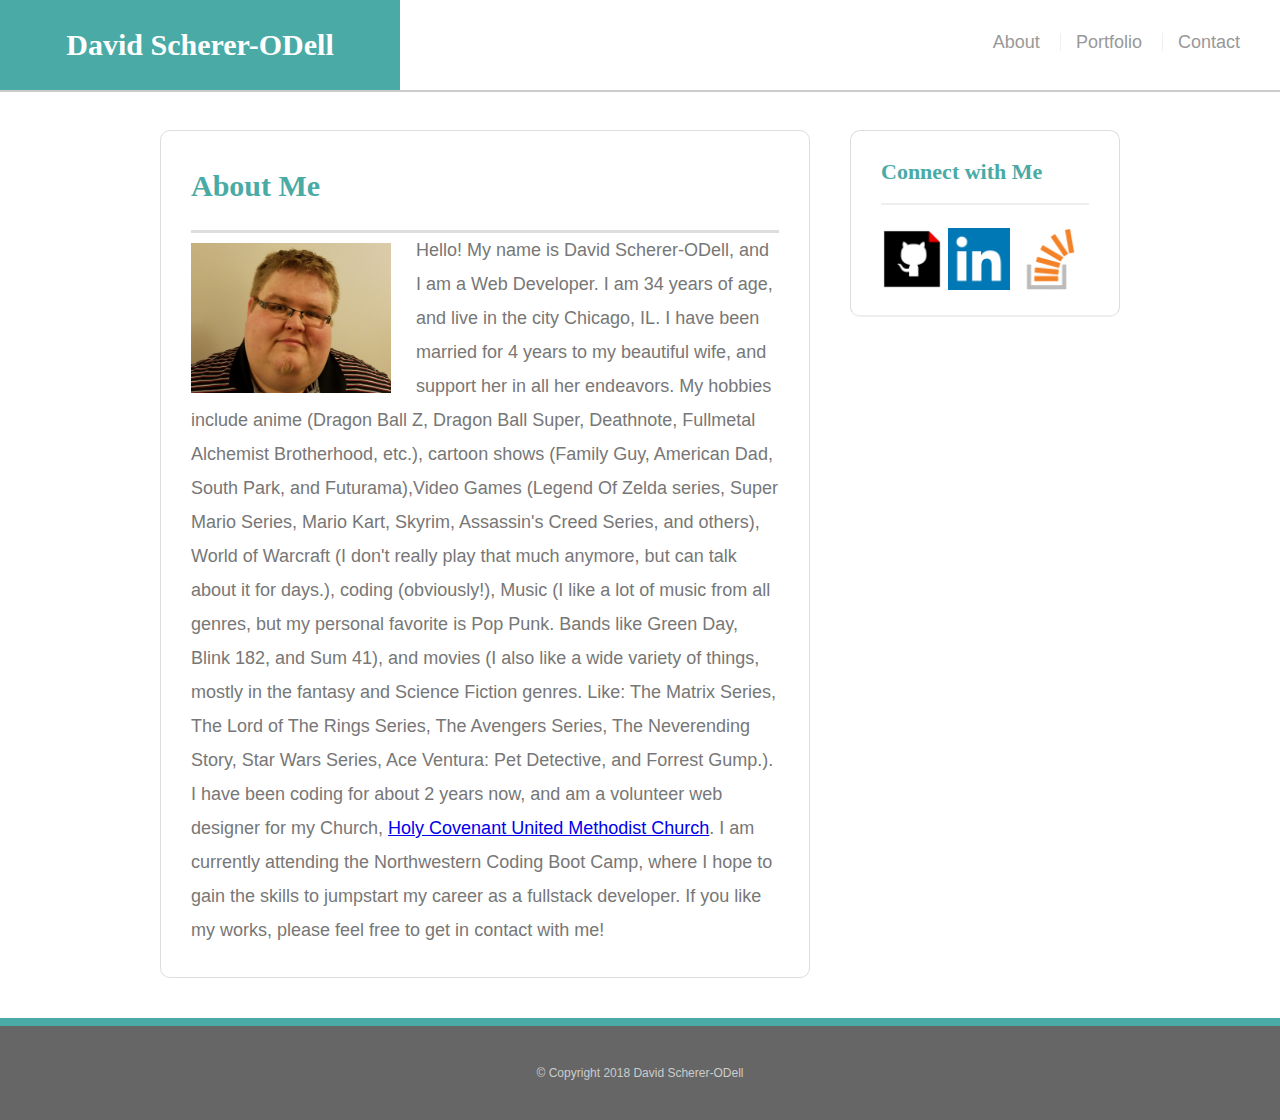
==== index.html @ 1ceeea87 "copied files over from original" ====
<!DOCTYPE html>
<html lang="en-us">

<head>

<meta charset="utf-8">

<title>David Scherer-ODell Websmith</title>

<link href="assets/css/reset.css" rel="stylesheet" type="text/css">

<link href="assets/css/style.css" rel="stylesheet" type="text/css">

</head>

<body>

    <header id="masthead">
        <div>

            <a href="index.html" id="logo">David Scherer-ODell</a>

            <nav>

                <a href="index.html">About</a>

                <a href="portfolio.html">Portfolio</a>

                <a href="contact.html">Contact</a>

            </nav>

        </div>

    </header>

    

    <div id="main-container" class="container">

        <section class="main-section">

            <h1>About Me</h1>

            <img class="auth-image" src="assets/images/20180123_203640.jpg" alt="David Scherer-ODell">

            <p>Hello! My name is David Scherer-ODell, and I am a Web Developer. I am 34 years of age, and live in the city Chicago, IL. I have been married for 4 years to my beautiful wife, and support her in all her endeavors. My hobbies include anime (Dragon Ball Z, Dragon Ball Super, Deathnote, Fullmetal Alchemist Brotherhood, etc.), cartoon shows (Family Guy, American Dad, South Park, and Futurama),Video Games (Legend Of Zelda series, Super Mario Series, Mario Kart, Skyrim, Assassin's Creed Series, and others), World of Warcraft (I don't really play that much anymore, but can talk about it for days.), coding (obviously!), Music (I like a lot of music from all genres, but my personal favorite is Pop Punk. Bands like Green Day, Blink 182, and Sum 41), and movies (I also like a wide variety of things, mostly in the fantasy and Science Fiction genres. Like: The Matrix Series, The Lord of The Rings Series, The Avengers Series, The Neverending Story, Star Wars Series, Ace Ventura: Pet Detective, and Forrest Gump.).</p>
            <p>I have been coding for about 2 years now, and am a volunteer web designer for my Church, <a href="http://www.holycovenantumc.org/" target="_blank">Holy Covenant United Methodist Church</a>. I am currently attending the Northwestern Coding Boot Camp, where I hope to gain the skills to jumpstart my career as a fullstack developer. If you like my works, please feel free to get in contact with me!</p>
        </section>

        <section class="sidebar">

            <div id="connect">

                <h2>Connect with Me</h2>

                <a href="https://github.com/dscherer21" target="_blank"><img src="assets/images/githublogo.png" class="social" alt="Github"></a>

                <a href="https://www.linkedin.com/in/david-scherer-odell-9b435850/" target="_blank"><img src="assets/images/linkedinlogo.png" class="social" alt="LinkedIn"></a>

                <a href="https://stackoverflow.com/users/8153526/david-scherer-odell" target="_blanK"><img src="assets/images/stackoverflowlogo.png" class="social" alt="Stack Overflow"></a>

            </div>

        </section>

    </div>

    <footer>
    
        <div class="container">
            &copy; Copyright 2018 David Scherer-ODell
        </div>

    </footer>
</body>

</html>
---- assets/css/style.css ----
*{

    box-sizing: border-box;

}

body {

    background: url('http://lorempixel.com/output/abstract-q-c-640-480-2.jpg');

    background-size: 100%;

    font-size: 18px;

    line-height: 34px;

    font-family: 'Arial', 'Helvetica Neue', Arial, Helvetica, sans-serif;

    color: #777;

}

.container {

    width: 100%;

    max-width: 960px;

    margin: 0 auto;

    clear: both;

}h1, h2, h3, p {

    margin-bottom: 0;

}

p:last-child {

    margin-bottom: 0;

}

h1, h2, h3 {

    font-family: 'Georgia', Cambria, Cochin, Georgia, Times, Times New Roman, serif;

    font-weight: 700;

    color: #4aaaa5;

}

h1 {

    font-size: 30px;

    line-height: 49px;

    border-bottom: 3px solid #ddd;
    
    padding-bottom: 20px;

}

h2, h3 {

    font-size: 22px;

}

section {

    border-radius: 10px;

}

#masthead {

    background: #fff;

    margin: 0 0 30px;

    z-index: 99;

    color: #fff;

    overflow: auto;

    border-bottom: 2px solid #ccc;

    position: fixed;

    width: 100%;

}

#logo {

    width: 400px;

    height: 90px;

    background: #4aaaa5;

    float: left;

    font-family: 'Georgia', Times, Times New Roman, serif;

    text-align: center;

    line-height: 90px;

    color: #fff;

    font-weight: 700;

    font-size: 30px;

    text-decoration: none;

}

nav {

    float: right;

    margin-top: 25px;

    margin-right: 40px;

}

nav a {

    color: #999;

    text-decoration: none;

    margin-left: 15px;

    display: inline-block;

    border-left: 1px solid #efefef;

    padding-left: 15px;

    line-height: 18px;

}

nav a:first-child {

    border-left: 0 none;

}
/* Main */
#main-container {

    padding-top: 130px;

}

.main-section {

    background: #fff;

    padding: 30px;

    margin: 0 0 40px 0;

    width: 100%;

    max-width: 650px;

    float: left;

    border: 1px solid #ddd;

}

.auth-image {

    width: 200px;

    height: auto;

    margin-top: 10px;

    float: left;

    margin-right: 25px;

}

/* sidebar */
.sidebar {

    background: #fff;

    padding: 30px;

    width: 100%;

    max-width: 270px;

    float: right;

    border: 1px solid #ddd;

    margin-bottom: 20px;

}

h3, .sidebar, h2 {

    border-bottom: 2px solid #eee;
    
    padding-bottom: 20px;

    margin-bottom: 15px;

    line-height: 22px;

}

.social {

    width: 62px;

    height: 62px;

    margin-top: 8px;

    margin-right: 5px;

}

.social:last-child {

    margin-right: 0;

}

/*footer*/
footer {

    background: #666;

    color: #fff;

    padding: 30px 0;

    clear: both;

    border-top: 8px solid #4aaaa5;

    color: #ccc;

    font-size: 12px;

    text-align: center;

}

/*Portfolio*/
.work {

    width: 274px;

    overflow: auto;

    position: relative;

    float: left;

    margin: 20px 0 25px;

}

.work:nth-child(even) {

    margin-right: 40px;

}

.work img {

    width: 100%;

    border: 0 none;

    opacity: .8;

}

.work h3 {

    border-bottom: 0;

    background: #4aaaa5;

    color:#fff;

    text-align: center;

    position: absolute;

    bottom: 20px;

    padding: 15px;

    width: 100%;

    line-height: 30px;

    margin-bottom: 0;

    font-weight: 300;

}

/*contact*/
#contact-form ul {

    margin-bottom: 20px;

}

#contact-form li {

    margin-bottom: 10px;

}

label,
input[type=text],
textarea {

    display: block;

    width: 100%;

}

input[type=text],
input[type=email],
textarea {

    height: 35px;

    border: 1px solid #ddd;

    padding: 0 10px;

    font-size: 14px;

}

textarea {

    height: 200px;

}

input[type=submit] {

    background: #4aaaa5;

    border: 0 none;

    color: #fff;

    font-size: 18px;

    padding: 10px 30px;

    cursor: pointer;
    
}

.clearfix::after {
    content: "";
    clear: both;
    display: table;
}
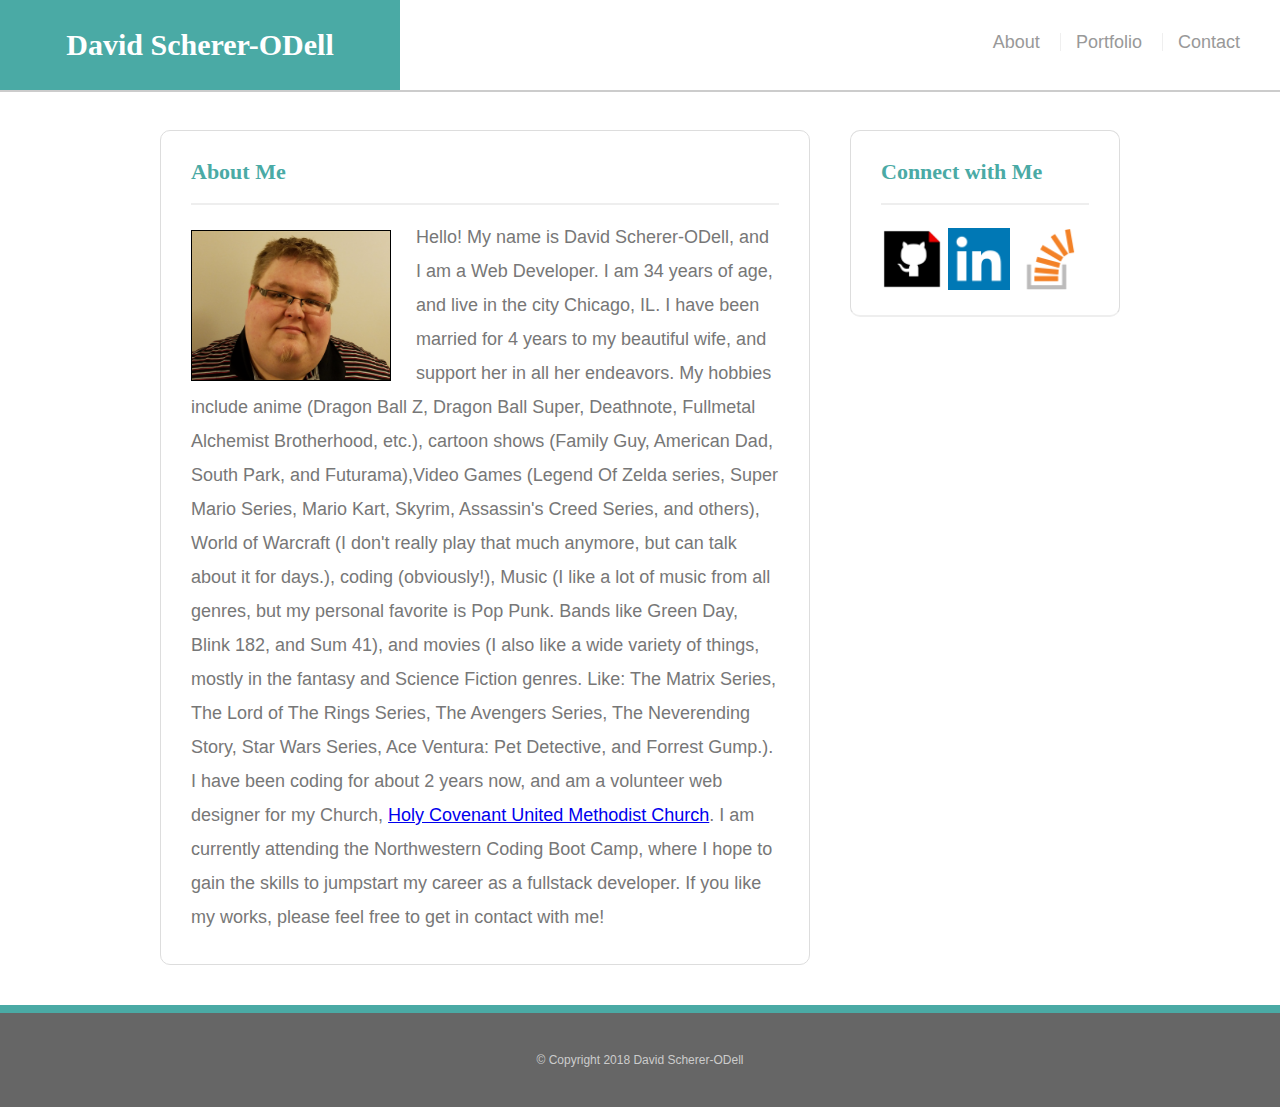
==== commit fef5e04f: "added media query styles" ====
--- a/index.html
+++ b/index.html
@@ -36,11 +36,11 @@
 
     
 
-    <div id="main-container" class="container">
+    <main id="main-container" class="container">
 
         <section class="main-section">
 
-            <h1>About Me</h1>
+            <h2>About Me</h2>
 
             <img class="auth-image" src="assets/images/20180123_203640.jpg" alt="David Scherer-ODell">
 
@@ -48,7 +48,7 @@
             <p>I have been coding for about 2 years now, and am a volunteer web designer for my Church, <a href="http://www.holycovenantumc.org/" target="_blank">Holy Covenant United Methodist Church</a>. I am currently attending the Northwestern Coding Boot Camp, where I hope to gain the skills to jumpstart my career as a fullstack developer. If you like my works, please feel free to get in contact with me!</p>
         </section>
 
-        <section class="sidebar">
+        <aside class="sidebar">
 
             <div id="connect">
 
@@ -62,9 +62,9 @@
 
             </div>
 
-        </section>
+        </aside>
 
-    </div>
+    </main>
 
     <footer>
     
--- a/assets/css/style.css
+++ b/assets/css/style.css
@@ -8,7 +8,9 @@
 
     background: url('http://lorempixel.com/output/abstract-q-c-640-480-2.jpg');
 
-    background-size: 100%;
+    background-size: cover;
+
+    background-repeat: no-repeat;
 
     font-size: 18px;
 
@@ -188,6 +190,8 @@
 
     margin-top: 10px;
 
+    border: 1px solid black;
+
     float: left;
 
     margin-right: 25px;
@@ -195,6 +199,12 @@
 }
 
 /* sidebar */
+aside {
+
+    border-radius: 10px;
+
+}
+
 .sidebar {
 
     background: #fff;
@@ -385,3 +395,42 @@
     clear: both;
     display: table;
 }
+
+/*980px screen*/
+@media screen and (min-width: 768px) and (max-width: 980px) {
+
+    .auth-image {
+        width: 600px;
+    }
+
+    .work{
+        float: none;
+        width: 574px;
+    }
+
+
+}
+
+/*768px screen*/
+@media screen and (min-width: 640px) and (max-width: 768px) {
+
+    .main-section {
+        float: none;
+    }
+
+    .auth-image {
+        width: 40%;
+    }
+
+    .sidebar {
+        float: initial;
+        background: purple;
+    }
+
+}
+
+/*640px screen
+@media screen and (min-width: 640px) and (max-width: 768px) {
+
+
+}*/